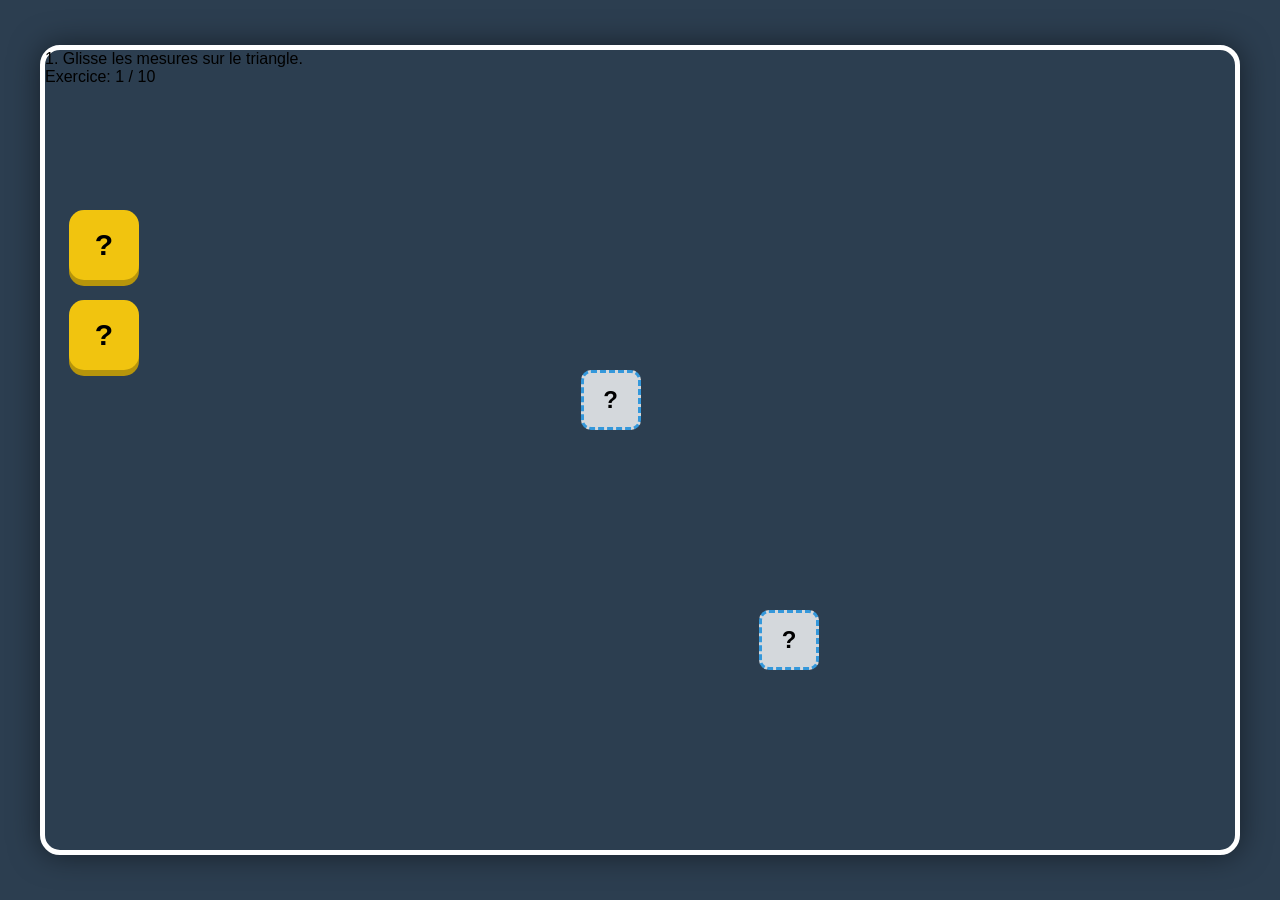
==== index.html @ 9ab74f84 "Update title and restructure game layout" ====
<!DOCTYPE html>
<html lang="fr">
<head>
    <meta charset="UTF-8">
    <meta name="viewport" content="width=device-width, initial-scale=1.0, maximum-scale=1.0, user-scalable=no">
    <title>Mission 1 - L'Hypoténuse</title>
    <link rel="stylesheet" href="style.css">
</head>
<body>
    <div id="game-viewport">
        <div id="game-container">
            <div id="instruction-panel">
                <span id="guide-text">1. Glisse les mesures sur le triangle.</span>
                <div id="progress-bar">Exercice: <span id="current-ex">1</span> / 10</div>
            </div>

            <canvas id="drawing-canvas"></canvas>

            <div id="inventory">
                <div class="draggable" draggable="true" id="val1">?</div>
                <div class="draggable" draggable="true" id="val2">?</div>
            </div>

            <div class="drop-label" id="label-a">?</div>
            <div class="drop-label" id="label-b">?</div>

            <div id="step-panel" class="hidden">
                <div class="step">a² = <input type="number" id="step-a2"></div>
                <div class="step">b² = <input type="number" id="step-b2"></div>
                <div class="step">Somme = <input type="number" id="step-sum"></div>
                <div class="step">√ (Racine) = <input type="number" id="step-sqrt"></div>
            </div>

            <div id="bravo-modal" class="modal hidden">
                <div class="modal-content">
                    <h2>🌟 BRAVO SERGIO ! 🌟</h2>
                    <p>C'est correct ! Tu es un champion.</p>
                    <button onclick="nextLevel()">CONTINUER</button>
                </div>
            </div>
        </div>
    </div>
    <script src="script.js"></script>
</body>
</html>
---- style.css ----
* { margin: 0; padding: 0; box-sizing: border-box; }

body {
    background: #2c3e50;
    display: flex;
    justify-content: center;
    align-items: center;
    height: 100vh; /* Ocupa el 100% del alto de la pantalla */
    width: 100vw;
    overflow: hidden;
    font-family: 'Arial', sans-serif;
}

#game-container {
    position: relative;
    /* Esto hace que el juego sea lo más grande posible sin salirse */
    width: 95vw; 
    height: 90vh; 
    max-width: 1200px;
    background-image: url('images/mision1.png');
    background-size: 100% 100%; /* Estira la imagen para cubrir el fondo */
    background-repeat: no-repeat;
    border: 5px solid white;
    border-radius: 20px;
    box-shadow: 0 0 30px rgba(0,0,0,0.5);
}

/* Área de dibujo */
#drawing-canvas {
    position: absolute;
    top: 0; left: 0;
    width: 100%; height: 100%;
    z-index: 5;
}

/* Panel de cálculos - Adaptable */
#step-panel {
    position: absolute;
    right: 2%; top: 2%;
    width: 30%; /* Ocupa el 30% del ancho del juego */
    min-width: 250px;
    background: rgba(255,255,255,0.95);
    padding: 20px;
    border-radius: 15px;
    border: 5px solid #2ecc71;
    z-index: 100;
}

.step {
    display: flex;
    justify-content: space-between;
    align-items: center;
    margin-bottom: 15px;
    font-size: clamp(14px, 1.5vw, 18px); /* Letra que cambia de tamaño */
    font-weight: bold;
}

.step input {
    width: 80px;
    height: 40px;
    font-size: 20px;
    text-align: center;
    border: 2px solid #bdc3c7;
    border-radius: 8px;
}

/* Etiquetas del triángulo - Posicionadas en % para que no se muevan */
.drop-label {
    position: absolute;
    width: 60px; height: 60px;
    background: rgba(255,255,255,0.8);
    border: 3px dashed #3498db;
    border-radius: 10px;
    display: flex; justify-content: center; align-items: center;
    font-size: 24px; font-weight: bold;
    z-index: 10;
}

#label-a { top: 40%; left: 45%; } /* Ajusta estos % según tu dibujo */
#label-b { top: 70%; left: 60%; }

#inventory {
    position: absolute;
    left: 2%; top: 20%;
    display: flex; flex-direction: column; gap: 20px;
    z-index: 20;
}

.draggable {
    width: 70px; height: 70px;
    background: #f1c40f;
    border-radius: 15px;
    display: flex; justify-content: center; align-items: center;
    font-size: 30px; font-weight: bold;
    cursor: grab;
    box-shadow: 0 6px 0 #b7950b;
}

.hidden { display: none; }
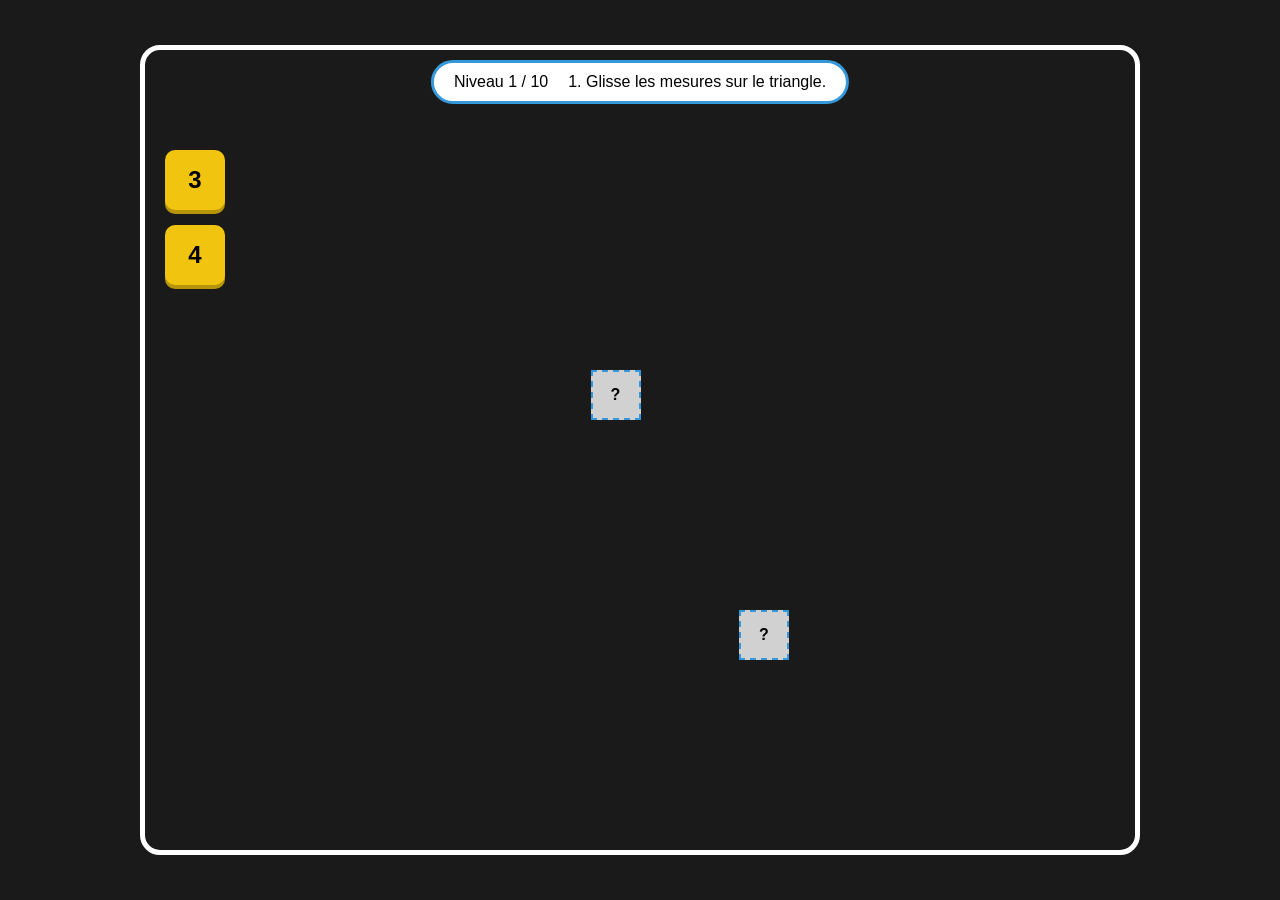
==== commit 1ee58819: "Update title and instructional text in index.html" ====
--- a/index.html
+++ b/index.html
@@ -3,15 +3,15 @@
 <head>
     <meta charset="UTF-8">
     <meta name="viewport" content="width=device-width, initial-scale=1.0, maximum-scale=1.0, user-scalable=no">
-    <title>Mission 1 - L'Hypoténuse</title>
+    <title>L'Inspecteur Pythagore - Mission 1</title>
     <link rel="stylesheet" href="style.css">
 </head>
 <body>
     <div id="game-viewport">
         <div id="game-container">
             <div id="instruction-panel">
-                <span id="guide-text">1. Glisse les mesures sur le triangle.</span>
-                <div id="progress-bar">Exercice: <span id="current-ex">1</span> / 10</div>
+                <div id="progress-tag">Niveau <span id="current-ex">1</span> / 10</div>
+                <p id="guide-text">Glisse les mesures sur le triangle.</p>
             </div>
 
             <canvas id="drawing-canvas"></canvas>
@@ -33,9 +33,10 @@
 
             <div id="bravo-modal" class="modal hidden">
                 <div class="modal-content">
-                    <h2>🌟 BRAVO SERGIO ! 🌟</h2>
-                    <p>C'est correct ! Tu es un champion.</p>
-                    <button onclick="nextLevel()">CONTINUER</button>
+                    <div class="star">⭐</div>
+                    <h2>TRES BIEN, SERGIO !</h2>
+                    <p>Le triangle n'a plus de secrets pour toi.</p>
+                    <button onclick="nextLevel()">SUIVANT ➔</button>
                 </div>
             </div>
         </div>
--- a/style.css
+++ b/style.css
@@ -1,99 +1,46 @@
 * { margin: 0; padding: 0; box-sizing: border-box; }
+body { background: #1a1a1a; display: flex; justify-content: center; align-items: center; height: 100vh; overflow: hidden; font-family: 'Comic Sans MS', sans-serif; }
 
-body {
-    background: #2c3e50;
-    display: flex;
-    justify-content: center;
-    align-items: center;
-    height: 100vh; /* Ocupa el 100% del alto de la pantalla */
-    width: 100vw;
-    overflow: hidden;
-    font-family: 'Arial', sans-serif;
+#game-container {
+    position: relative; width: 95vw; height: 90vh; max-width: 1000px;
+    background-image: url('images/mision1.png'); background-size: 100% 100%;
+    border: 5px solid white; border-radius: 20px;
 }
 
-#game-container {
-    position: relative;
-    /* Esto hace que el juego sea lo más grande posible sin salirse */
-    width: 95vw; 
-    height: 90vh; 
-    max-width: 1200px;
-    background-image: url('images/mision1.png');
-    background-size: 100% 100%; /* Estira la imagen para cubrir el fondo */
-    background-repeat: no-repeat;
-    border: 5px solid white;
-    border-radius: 20px;
-    box-shadow: 0 0 30px rgba(0,0,0,0.5);
+/* Panel de instrucciones superior */
+#instruction-panel {
+    position: absolute; top: 10px; left: 50%; transform: translateX(-50%);
+    background: white; padding: 10px 20px; border-radius: 30px;
+    border: 3px solid #3498db; z-index: 100; display: flex; gap: 20px; align-items: center;
 }
 
-/* Área de dibujo */
-#drawing-canvas {
-    position: absolute;
-    top: 0; left: 0;
-    width: 100%; height: 100%;
-    z-index: 5;
+#progress-bar { background: #3498db; color: white; padding: 5px 15px; border-radius: 20px; font-weight: bold; }
+
+/* Panel de Cálculos */
+#step-panel {
+    position: absolute; right: 20px; top: 80px; width: 220px;
+    background: rgba(255,255,255,0.95); padding: 15px; border-radius: 15px;
+    border: 4px solid #2ecc71; z-index: 100;
 }
+.step { display: flex; justify-content: space-between; margin-bottom: 10px; font-weight: bold; }
+.step input { width: 70px; height: 35px; text-align: center; font-size: 18px; border-radius: 5px; border: 2px solid #bdc3c7; }
 
-/* Panel de cálculos - Adaptable */
-#step-panel {
-    position: absolute;
-    right: 2%; top: 2%;
-    width: 30%; /* Ocupa el 30% del ancho del juego */
-    min-width: 250px;
-    background: rgba(255,255,255,0.95);
-    padding: 20px;
-    border-radius: 15px;
-    border: 5px solid #2ecc71;
-    z-index: 100;
+/* Modal de Bravo */
+.modal {
+    position: absolute; inset: 0; background: rgba(0,0,0,0.8);
+    display: flex; justify-content: center; align-items: center; z-index: 1000;
 }
+.modal-content {
+    background: white; padding: 40px; border-radius: 30px; text-align: center;
+    border: 8px solid #f1c40f; transform: scale(1.1);
+}
+.modal h2 { color: #2ecc71; font-size: 30px; margin-bottom: 10px; }
+.modal button { background: #2ecc71; color: white; border: none; padding: 15px 30px; border-radius: 10px; font-size: 20px; cursor: pointer; margin-top: 20px; font-weight: bold; }
 
-.step {
-    display: flex;
-    justify-content: space-between;
-    align-items: center;
-    margin-bottom: 15px;
-    font-size: clamp(14px, 1.5vw, 18px); /* Letra que cambia de tamaño */
-    font-weight: bold;
-}
-
-.step input {
-    width: 80px;
-    height: 40px;
-    font-size: 20px;
-    text-align: center;
-    border: 2px solid #bdc3c7;
-    border-radius: 8px;
-}
-
-/* Etiquetas del triángulo - Posicionadas en % para que no se muevan */
-.drop-label {
-    position: absolute;
-    width: 60px; height: 60px;
-    background: rgba(255,255,255,0.8);
-    border: 3px dashed #3498db;
-    border-radius: 10px;
-    display: flex; justify-content: center; align-items: center;
-    font-size: 24px; font-weight: bold;
-    z-index: 10;
-}
-
-#label-a { top: 40%; left: 45%; } /* Ajusta estos % según tu dibujo */
-#label-b { top: 70%; left: 60%; }
-
-#inventory {
-    position: absolute;
-    left: 2%; top: 20%;
-    display: flex; flex-direction: column; gap: 20px;
-    z-index: 20;
-}
-
-.draggable {
-    width: 70px; height: 70px;
-    background: #f1c40f;
-    border-radius: 15px;
-    display: flex; justify-content: center; align-items: center;
-    font-size: 30px; font-weight: bold;
-    cursor: grab;
-    box-shadow: 0 6px 0 #b7950b;
-}
-
-.hidden { display: none; }
+/* Resto de elementos (labels, canvas, draggables) mantener igual que antes */
+#drawing-canvas { position: absolute; inset: 0; z-index: 5; }
+.drop-label { position: absolute; width: 50px; height: 50px; background: rgba(255,255,255,0.8); border: 2px dashed #3498db; display: flex; justify-content: center; align-items: center; font-weight: bold; z-index: 10; }
+#label-a { top: 40%; left: 45%; } #label-b { top: 70%; left: 60%; }
+#inventory { position: absolute; left: 20px; top: 100px; z-index: 20; display: flex; flex-direction: column; gap: 15px; }
+.draggable { width: 60px; height: 60px; background: #f1c40f; border-radius: 10px; display: flex; justify-content: center; align-items: center; font-size: 24px; font-weight: bold; cursor: grab; box-shadow: 0 4px 0 #b7950b; }
+.hidden { display: none !important; }
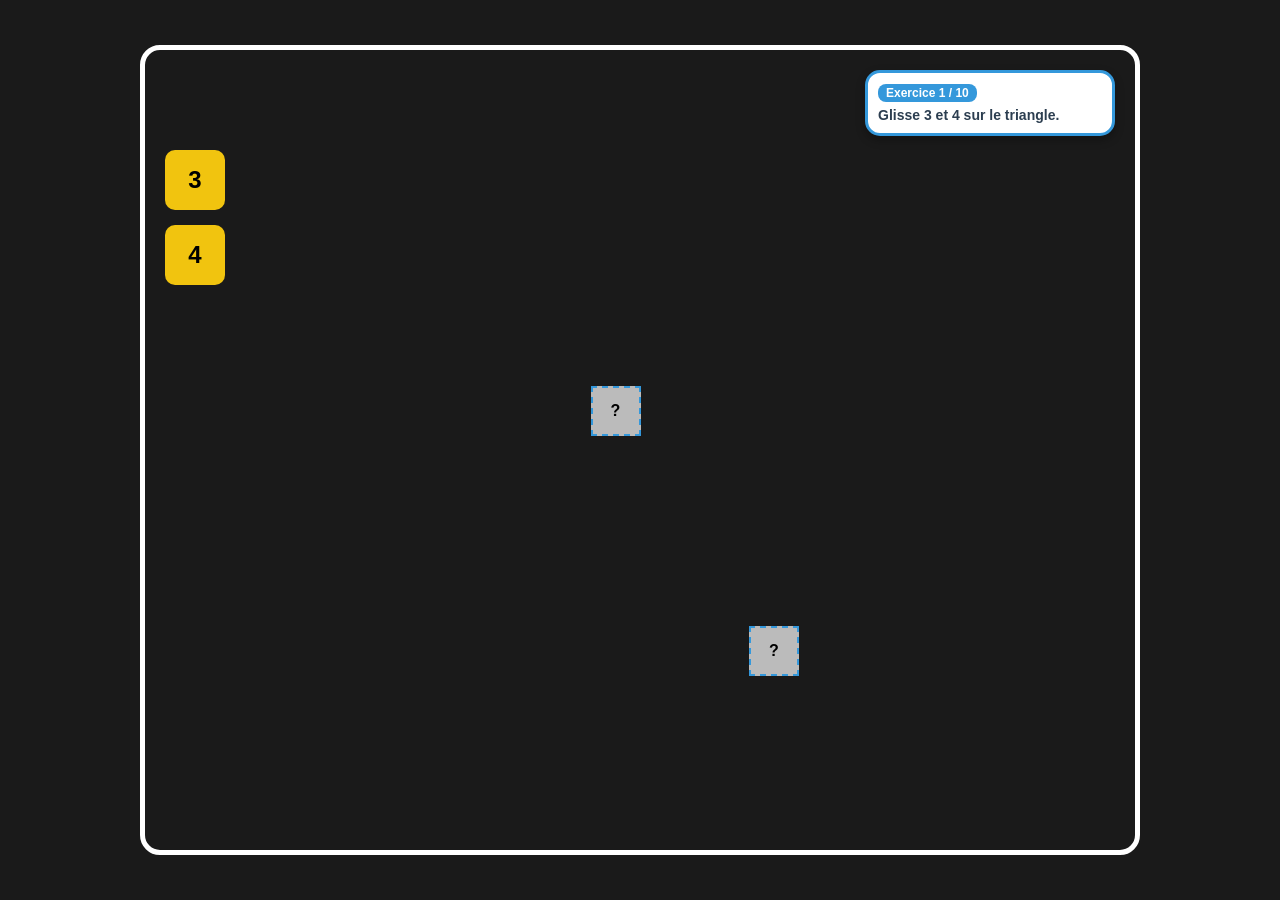
==== commit 2edcfa17: "Update title and instructional text in index.html" ====
--- a/index.html
+++ b/index.html
@@ -3,41 +3,37 @@
 <head>
     <meta charset="UTF-8">
     <meta name="viewport" content="width=device-width, initial-scale=1.0, maximum-scale=1.0, user-scalable=no">
-    <title>L'Inspecteur Pythagore - Mission 1</title>
+    <title>L'Inspecteur Pythagore</title>
     <link rel="stylesheet" href="style.css">
 </head>
 <body>
-    <div id="game-viewport">
-        <div id="game-container">
-            <div id="instruction-panel">
-                <div id="progress-tag">Niveau <span id="current-ex">1</span> / 10</div>
-                <p id="guide-text">Glisse les mesures sur le triangle.</p>
-            </div>
+    <div id="game-container">
+        <div id="instruction-panel">
+            <div id="progress-tag">Exercice <span id="current-ex">1</span> / 10</div>
+            <p id="guide-text">Glisse les mesures sur le triangle.</p>
+        </div>
 
-            <canvas id="drawing-canvas"></canvas>
+        <canvas id="drawing-canvas"></canvas>
 
-            <div id="inventory">
-                <div class="draggable" draggable="true" id="val1">?</div>
-                <div class="draggable" draggable="true" id="val2">?</div>
-            </div>
+        <div id="inventory">
+            <div class="draggable" draggable="true" id="val1">?</div>
+            <div class="draggable" draggable="true" id="val2">?</div>
+        </div>
 
-            <div class="drop-label" id="label-a">?</div>
-            <div class="drop-label" id="label-b">?</div>
+        <div class="drop-label" id="label-a">?</div>
+        <div class="drop-label" id="label-b">?</div>
 
-            <div id="step-panel" class="hidden">
-                <div class="step">a² = <input type="number" id="step-a2"></div>
-                <div class="step">b² = <input type="number" id="step-b2"></div>
-                <div class="step">Somme = <input type="number" id="step-sum"></div>
-                <div class="step">√ (Racine) = <input type="number" id="step-sqrt"></div>
-            </div>
+        <div id="step-panel" class="hidden">
+            <div class="step">a² = <input type="number" id="step-a2"></div>
+            <div class="step">b² = <input type="number" id="step-b2"></div>
+            <div class="step">Somme = <input type="number" id="step-sum"></div>
+            <div class="step">√ (Rac) = <input type="number" id="step-sqrt"></div>
+        </div>
 
-            <div id="bravo-modal" class="modal hidden">
-                <div class="modal-content">
-                    <div class="star">⭐</div>
-                    <h2>TRES BIEN, SERGIO !</h2>
-                    <p>Le triangle n'a plus de secrets pour toi.</p>
-                    <button onclick="nextLevel()">SUIVANT ➔</button>
-                </div>
+        <div id="bravo-modal" class="modal hidden">
+            <div class="modal-content">
+                <h2>🌟 TRES BIEN, SERGIO ! 🌟</h2>
+                <button onclick="nextLevel()">SUIVANT ➔</button>
             </div>
         </div>
     </div>
--- a/style.css
+++ b/style.css
@@ -1,46 +1,69 @@
 * { margin: 0; padding: 0; box-sizing: border-box; }
-body { background: #1a1a1a; display: flex; justify-content: center; align-items: center; height: 100vh; overflow: hidden; font-family: 'Comic Sans MS', sans-serif; }
+
+body {
+    background: #1a1a1a;
+    display: flex;
+    justify-content: center;
+    align-items: center;
+    height: 100vh;
+    overflow: hidden;
+    font-family: 'Comic Sans MS', sans-serif;
+}
 
 #game-container {
-    position: relative; width: 95vw; height: 90vh; max-width: 1000px;
-    background-image: url('images/mision1.png'); background-size: 100% 100%;
-    border: 5px solid white; border-radius: 20px;
+    position: relative;
+    width: 95vw;
+    height: 90vh;
+    max-width: 1000px;
+    /* ESTO ASEGURA QUE SE VEA LA IMAGEN */
+    background-image: url('images/mision1.png');
+    background-size: 100% 100%;
+    background-repeat: no-repeat;
+    border: 5px solid white;
+    border-radius: 20px;
 }
 
-/* Panel de instrucciones superior */
+/* CAMBIO SOLICITADO: Panel movido a la derecha para no tapar el título */
 #instruction-panel {
-    position: absolute; top: 10px; left: 50%; transform: translateX(-50%);
-    background: white; padding: 10px 20px; border-radius: 30px;
-    border: 3px solid #3498db; z-index: 100; display: flex; gap: 20px; align-items: center;
+    position: absolute;
+    top: 20px;
+    right: 20px; /* Antes estaba en el centro (left 50%), ahora a la derecha */
+    width: 250px;
+    background: white;
+    padding: 10px;
+    border-radius: 15px;
+    border: 3px solid #3498db;
+    z-index: 100;
+    box-shadow: 0 4px 10px rgba(0,0,0,0.3);
 }
 
-#progress-bar { background: #3498db; color: white; padding: 5px 15px; border-radius: 20px; font-weight: bold; }
+#progress-tag {
+    background: #3498db;
+    color: white;
+    padding: 2px 8px;
+    border-radius: 8px;
+    font-size: 12px;
+    font-weight: bold;
+    display: inline-block;
+    margin-bottom: 5px;
+}
 
-/* Panel de Cálculos */
-#step-panel {
-    position: absolute; right: 20px; top: 80px; width: 220px;
-    background: rgba(255,255,255,0.95); padding: 15px; border-radius: 15px;
-    border: 4px solid #2ecc71; z-index: 100;
-}
+#guide-text { font-size: 14px; font-weight: bold; color: #2c3e50; }
+
+/* Resto de elementos fijos */
+#drawing-canvas { position: absolute; inset: 0; z-index: 5; }
+
+#inventory { position: absolute; left: 20px; top: 100px; z-index: 20; display: flex; flex-direction: column; gap: 15px; }
+.draggable { width: 60px; height: 60px; background: #f1c40f; border-radius: 10px; display: flex; justify-content: center; align-items: center; font-size: 24px; font-weight: bold; cursor: grab; }
+
+.drop-label { position: absolute; width: 50px; height: 50px; background: rgba(255,255,255,0.7); border: 2px dashed #3498db; display: flex; justify-content: center; align-items: center; font-weight: bold; z-index: 10; }
+#label-a { top: 42%; left: 45%; } 
+#label-b { top: 72%; left: 61%; }
+
+#step-panel { position: absolute; right: 20px; top: 120px; width: 220px; background: white; padding: 15px; border-radius: 15px; border: 4px solid #2ecc71; z-index: 100; }
 .step { display: flex; justify-content: space-between; margin-bottom: 10px; font-weight: bold; }
-.step input { width: 70px; height: 35px; text-align: center; font-size: 18px; border-radius: 5px; border: 2px solid #bdc3c7; }
+.step input { width: 60px; text-align: center; font-weight: bold; }
 
-/* Modal de Bravo */
-.modal {
-    position: absolute; inset: 0; background: rgba(0,0,0,0.8);
-    display: flex; justify-content: center; align-items: center; z-index: 1000;
-}
-.modal-content {
-    background: white; padding: 40px; border-radius: 30px; text-align: center;
-    border: 8px solid #f1c40f; transform: scale(1.1);
-}
-.modal h2 { color: #2ecc71; font-size: 30px; margin-bottom: 10px; }
-.modal button { background: #2ecc71; color: white; border: none; padding: 15px 30px; border-radius: 10px; font-size: 20px; cursor: pointer; margin-top: 20px; font-weight: bold; }
-
-/* Resto de elementos (labels, canvas, draggables) mantener igual que antes */
-#drawing-canvas { position: absolute; inset: 0; z-index: 5; }
-.drop-label { position: absolute; width: 50px; height: 50px; background: rgba(255,255,255,0.8); border: 2px dashed #3498db; display: flex; justify-content: center; align-items: center; font-weight: bold; z-index: 10; }
-#label-a { top: 40%; left: 45%; } #label-b { top: 70%; left: 60%; }
-#inventory { position: absolute; left: 20px; top: 100px; z-index: 20; display: flex; flex-direction: column; gap: 15px; }
-.draggable { width: 60px; height: 60px; background: #f1c40f; border-radius: 10px; display: flex; justify-content: center; align-items: center; font-size: 24px; font-weight: bold; cursor: grab; box-shadow: 0 4px 0 #b7950b; }
+.modal { position: absolute; inset: 0; background: rgba(0,0,0,0.8); display: flex; justify-content: center; align-items: center; z-index: 1000; }
+.modal-content { background: white; padding: 30px; border-radius: 20px; text-align: center; border: 6px solid #f1c40f; }
 .hidden { display: none !important; }
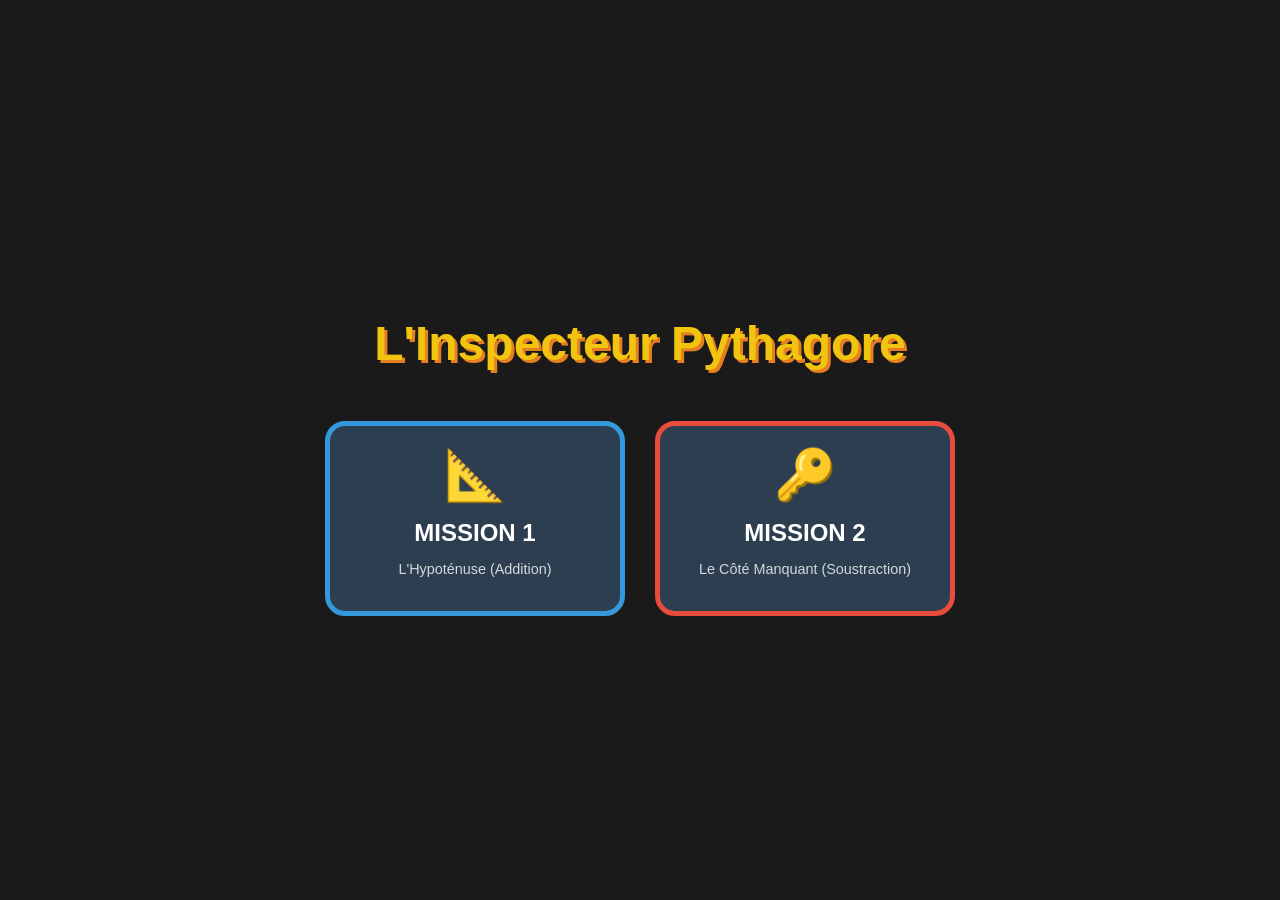
==== commit 4d2754f2: "Rename menu.html to index.html" ====
--- a/index.html
+++ b/index.html
@@ -2,41 +2,72 @@
 <html lang="fr">
 <head>
     <meta charset="UTF-8">
-    <meta name="viewport" content="width=device-width, initial-scale=1.0, maximum-scale=1.0, user-scalable=no">
-    <title>L'Inspecteur Pythagore</title>
-    <link rel="stylesheet" href="style.css">
+    <meta name="viewport" content="width=device-width, initial-scale=1.0">
+    <title>L'Inspecteur Pythagore - Menu</title>
+    <style>
+        body {
+            background: #1a1a1a;
+            color: white;
+            font-family: 'Comic Sans MS', sans-serif;
+            display: flex;
+            flex-direction: column;
+            align-items: center;
+            justify-content: center;
+            height: 100vh;
+            margin: 0;
+        }
+        h1 { font-size: 3rem; color: #f1c40f; text-shadow: 3px 3px #e67e22; margin-bottom: 50px; }
+        
+        .menu-container {
+            display: flex;
+            gap: 30px;
+            flex-wrap: wrap;
+            justify-content: center;
+        }
+
+        .mission-card {
+            width: 250px;
+            background: #2c3e50;
+            border: 5px solid white;
+            border-radius: 20px;
+            padding: 20px;
+            text-align: center;
+            cursor: pointer;
+            transition: transform 0.3s, border-color 0.3s;
+            text-decoration: none;
+            color: white;
+        }
+
+        .mission-card:hover {
+            transform: scale(1.1);
+            border-color: #f1c40f;
+        }
+
+        .m1 { border-color: #3498db; }
+        .m2 { border-color: #e74c3c; }
+
+        .icon { font-size: 50px; margin-bottom: 15px; }
+        h2 { margin: 10px 0; }
+        p { font-size: 0.9rem; opacity: 0.8; }
+    </style>
 </head>
 <body>
-    <div id="game-container">
-        <div id="instruction-panel">
-            <div id="progress-tag">Exercice <span id="current-ex">1</span> / 10</div>
-            <p id="guide-text">Glisse les mesures sur le triangle.</p>
-        </div>
 
-        <canvas id="drawing-canvas"></canvas>
+    <h1>L'Inspecteur Pythagore</h1>
 
-        <div id="inventory">
-            <div class="draggable" draggable="true" id="val1">?</div>
-            <div class="draggable" draggable="true" id="val2">?</div>
-        </div>
+    <div class="menu-container">
+        <a href="index.html" class="mission-card m1">
+            <div class="icon">📐</div>
+            <h2>MISSION 1</h2>
+            <p>L'Hypoténuse (Addition)</p>
+        </a>
 
-        <div class="drop-label" id="label-a">?</div>
-        <div class="drop-label" id="label-b">?</div>
+        <a href="mision2.html" class="mission-card m2">
+            <div class="icon">🔑</div>
+            <h2>MISSION 2</h2>
+            <p>Le Côté Manquant (Soustraction)</p>
+        </a>
+    </div>
 
-        <div id="step-panel" class="hidden">
-            <div class="step">a² = <input type="number" id="step-a2"></div>
-            <div class="step">b² = <input type="number" id="step-b2"></div>
-            <div class="step">Somme = <input type="number" id="step-sum"></div>
-            <div class="step">√ (Rac) = <input type="number" id="step-sqrt"></div>
-        </div>
-
-        <div id="bravo-modal" class="modal hidden">
-            <div class="modal-content">
-                <h2>🌟 TRES BIEN, SERGIO ! 🌟</h2>
-                <button onclick="nextLevel()">SUIVANT ➔</button>
-            </div>
-        </div>
-    </div>
-    <script src="script.js"></script>
 </body>
 </html>
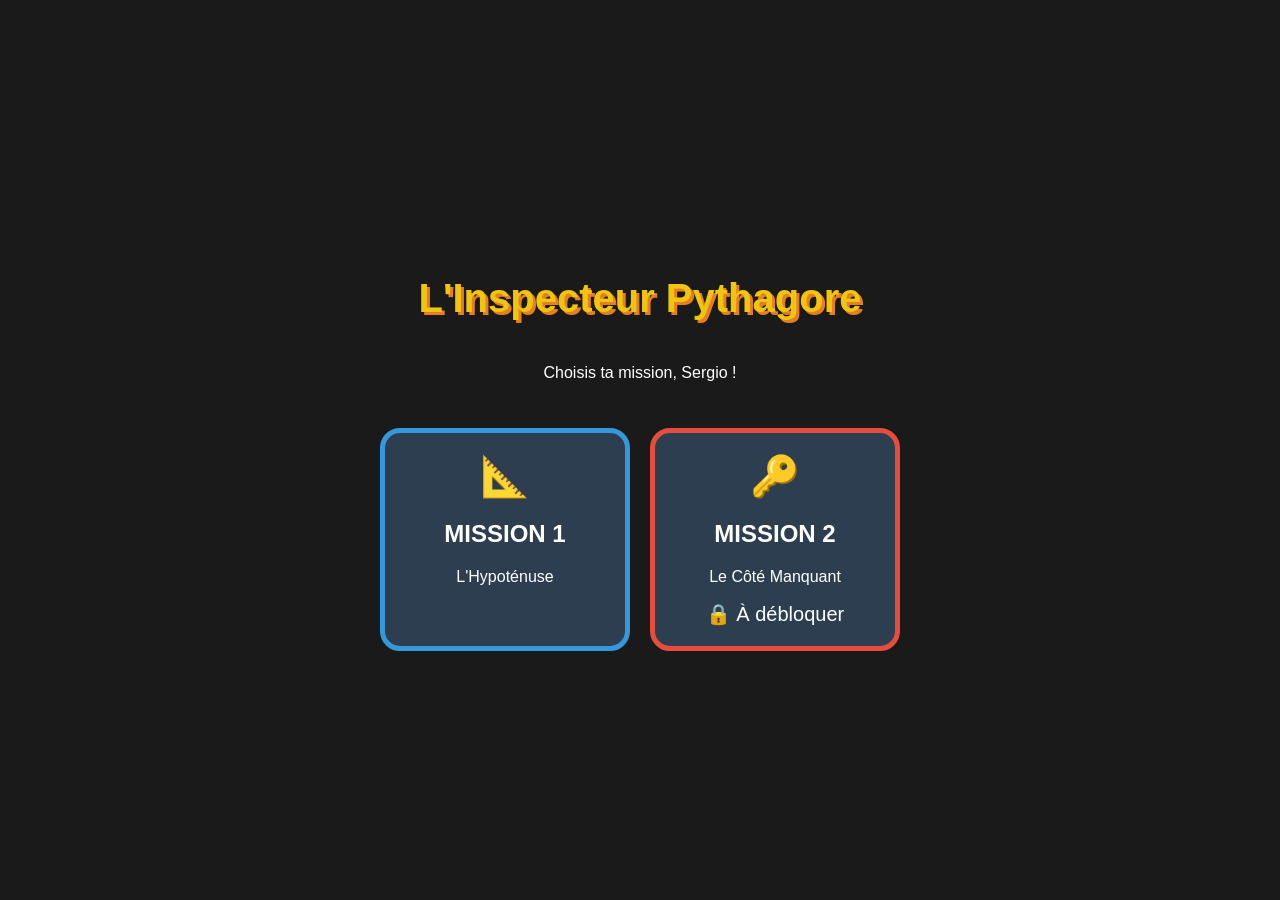
==== commit f27e6bdb: "Refactor HTML structure and update styles" ====
--- a/index.html
+++ b/index.html
@@ -5,67 +5,38 @@
     <meta name="viewport" content="width=device-width, initial-scale=1.0">
     <title>L'Inspecteur Pythagore - Menu</title>
     <style>
-        body {
-            background: #1a1a1a;
-            color: white;
-            font-family: 'Comic Sans MS', sans-serif;
-            display: flex;
-            flex-direction: column;
-            align-items: center;
-            justify-content: center;
-            height: 100vh;
-            margin: 0;
+        body { background: #1a1a1a; color: white; font-family: 'Comic Sans MS', sans-serif; display: flex; flex-direction: column; align-items: center; justify-content: center; height: 100vh; margin: 0; }
+        h1 { font-size: 2.5rem; color: #f1c40f; text-shadow: 3px 3px #e67e22; text-align: center; }
+        .menu-container { display: flex; gap: 20px; flex-wrap: wrap; justify-content: center; margin-top: 30px; }
+        .mission-card {
+            width: 200px; background: #2c3e50; border: 5px solid white; border-radius: 20px;
+            padding: 20px; text-align: center; cursor: pointer; transition: 0.3s;
+            text-decoration: none; color: white;
         }
-        h1 { font-size: 3rem; color: #f1c40f; text-shadow: 3px 3px #e67e22; margin-bottom: 50px; }
-        
-        .menu-container {
-            display: flex;
-            gap: 30px;
-            flex-wrap: wrap;
-            justify-content: center;
-        }
-
-        .mission-card {
-            width: 250px;
-            background: #2c3e50;
-            border: 5px solid white;
-            border-radius: 20px;
-            padding: 20px;
-            text-align: center;
-            cursor: pointer;
-            transition: transform 0.3s, border-color 0.3s;
-            text-decoration: none;
-            color: white;
-        }
-
-        .mission-card:hover {
-            transform: scale(1.1);
-            border-color: #f1c40f;
-        }
-
+        .mission-card:hover { transform: scale(1.05); border-color: #f1c40f; }
         .m1 { border-color: #3498db; }
         .m2 { border-color: #e74c3c; }
-
-        .icon { font-size: 50px; margin-bottom: 15px; }
-        h2 { margin: 10px 0; }
-        p { font-size: 0.9rem; opacity: 0.8; }
+        .icon { font-size: 40px; }
+        .lock { font-size: 20px; display: block; margin-top: 10px; }
     </style>
 </head>
 <body>
 
     <h1>L'Inspecteur Pythagore</h1>
+    <p>Choisis ta mission, Sergio !</p>
 
     <div class="menu-container">
-        <a href="index.html" class="mission-card m1">
+        <a href="mision1.html" class="mission-card m1">
             <div class="icon">📐</div>
             <h2>MISSION 1</h2>
-            <p>L'Hypoténuse (Addition)</p>
+            <p>L'Hypoténuse</p>
         </a>
 
         <a href="mision2.html" class="mission-card m2">
             <div class="icon">🔑</div>
             <h2>MISSION 2</h2>
-            <p>Le Côté Manquant (Soustraction)</p>
+            <p>Le Côté Manquant</p>
+            <span class="lock">🔒 À débloquer</span>
         </a>
     </div>
 
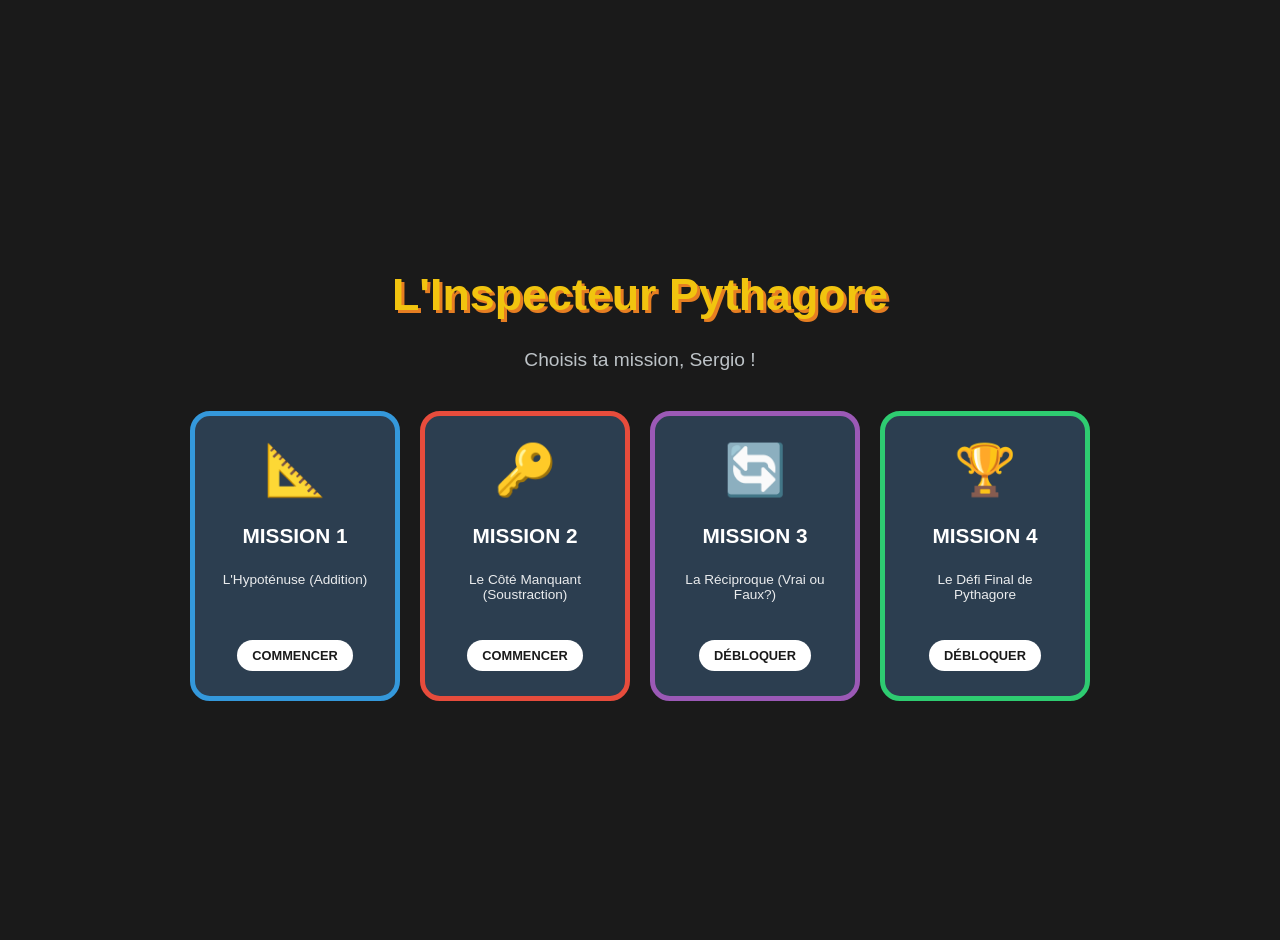
==== commit 67aca9e0: "Refactor index.html for improved layout and content Updated the title and improved styling for bette" ====
--- a/index.html
+++ b/index.html
@@ -3,40 +3,101 @@
 <head>
     <meta charset="UTF-8">
     <meta name="viewport" content="width=device-width, initial-scale=1.0">
-    <title>L'Inspecteur Pythagore - Menu</title>
+    <title>L'Inspecteur Pythagore - Menu Principal</title>
     <style>
-        body { background: #1a1a1a; color: white; font-family: 'Comic Sans MS', sans-serif; display: flex; flex-direction: column; align-items: center; justify-content: center; height: 100vh; margin: 0; }
-        h1 { font-size: 2.5rem; color: #f1c40f; text-shadow: 3px 3px #e67e22; text-align: center; }
-        .menu-container { display: flex; gap: 20px; flex-wrap: wrap; justify-content: center; margin-top: 30px; }
+        body {
+            background: #1a1a1a;
+            color: white;
+            font-family: 'Comic Sans MS', sans-serif;
+            display: flex;
+            flex-direction: column;
+            align-items: center;
+            justify-content: center;
+            min-height: 100vh;
+            margin: 0;
+            padding: 20px;
+        }
+        h1 { font-size: 2.8rem; color: #f1c40f; text-shadow: 3px 3px #e67e22; text-align: center; margin-bottom: 10px; }
+        .subtitle { margin-bottom: 40px; font-size: 1.2rem; color: #bdc3c7; }
+
+        .menu-grid {
+            display: grid;
+            grid-template-columns: repeat(auto-fit, minmax(200px, 1fr));
+            gap: 20px;
+            width: 100%;
+            max-width: 900px;
+        }
+
         .mission-card {
-            width: 200px; background: #2c3e50; border: 5px solid white; border-radius: 20px;
-            padding: 20px; text-align: center; cursor: pointer; transition: 0.3s;
-            text-decoration: none; color: white;
+            background: #2c3e50;
+            border: 5px solid white;
+            border-radius: 20px;
+            padding: 25px;
+            text-align: center;
+            text-decoration: none;
+            color: white;
+            transition: all 0.3s ease;
+            display: flex;
+            flex-direction: column;
+            align-items: center;
+            position: relative;
         }
-        .mission-card:hover { transform: scale(1.05); border-color: #f1c40f; }
-        .m1 { border-color: #3498db; }
-        .m2 { border-color: #e74c3c; }
-        .icon { font-size: 40px; }
-        .lock { font-size: 20px; display: block; margin-top: 10px; }
+
+        .mission-card:hover { transform: translateY(-10px); }
+
+        /* Colores por Misión */
+        .m1 { border-color: #3498db; } .m1:hover { background: #3498db; }
+        .m2 { border-color: #e74c3c; } .m2:hover { background: #e74c3c; }
+        .m3 { border-color: #9b59b6; } .m3:hover { background: #9b59b6; }
+        .m4 { border-color: #2ecc71; } .m4:hover { background: #2ecc71; }
+
+        .icon { font-size: 50px; margin-bottom: 15px; }
+        h2 { margin: 10px 0; font-size: 1.3rem; }
+        .desc { font-size: 0.85rem; opacity: 0.9; min-height: 40px; }
+        
+        .btn-play {
+            margin-top: 15px;
+            background: white;
+            color: #1a1a1a;
+            padding: 8px 15px;
+            border-radius: 20px;
+            font-weight: bold;
+            font-size: 0.8rem;
+        }
     </style>
 </head>
 <body>
 
     <h1>L'Inspecteur Pythagore</h1>
-    <p>Choisis ta mission, Sergio !</p>
+    <p class="subtitle">Choisis ta mission, Sergio !</p>
 
-    <div class="menu-container">
+    <div class="menu-grid">
         <a href="mision1.html" class="mission-card m1">
             <div class="icon">📐</div>
             <h2>MISSION 1</h2>
-            <p>L'Hypoténuse</p>
+            <p class="desc">L'Hypoténuse (Addition)</p>
+            <div class="btn-play">COMMENCER</div>
         </a>
 
         <a href="mision2.html" class="mission-card m2">
             <div class="icon">🔑</div>
             <h2>MISSION 2</h2>
-            <p>Le Côté Manquant</p>
-            <span class="lock">🔒 À débloquer</span>
+            <p class="desc">Le Côté Manquant (Soustraction)</p>
+            <div class="btn-play">COMMENCER</div>
+        </a>
+
+        <a href="mision3.html" class="mission-card m3">
+            <div class="icon">🔄</div>
+            <h2>MISSION 3</h2>
+            <p class="desc">La Réciproque (Vrai ou Faux?)</p>
+            <div class="btn-play">DÉBLOQUER</div>
+        </a>
+
+        <a href="mision4.html" class="mission-card m4">
+            <div class="icon">🏆</div>
+            <h2>MISSION 4</h2>
+            <p class="desc">Le Défi Final de Pythagore</p>
+            <div class="btn-play">DÉBLOQUER</div>
         </a>
     </div>
 
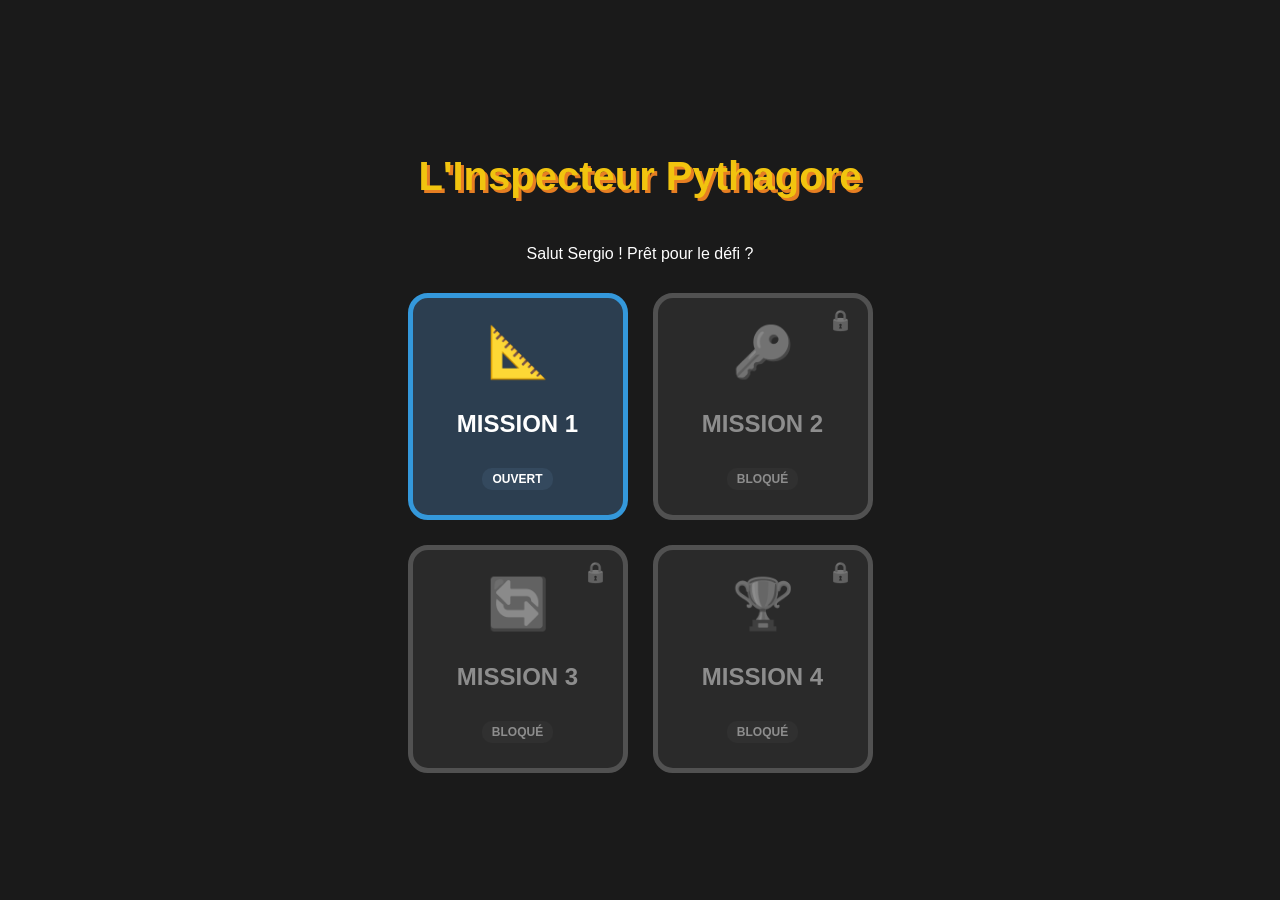
==== commit fed0b0f0: "Update index.html" ====
--- a/index.html
+++ b/index.html
@@ -3,7 +3,7 @@
 <head>
     <meta charset="UTF-8">
     <meta name="viewport" content="width=device-width, initial-scale=1.0">
-    <title>L'Inspecteur Pythagore - Menu Principal</title>
+    <title>L'Inspecteur Pythagore - Menu</title>
     <style>
         body {
             background: #1a1a1a;
@@ -15,91 +15,131 @@
             justify-content: center;
             min-height: 100vh;
             margin: 0;
-            padding: 20px;
         }
-        h1 { font-size: 2.8rem; color: #f1c40f; text-shadow: 3px 3px #e67e22; text-align: center; margin-bottom: 10px; }
-        .subtitle { margin-bottom: 40px; font-size: 1.2rem; color: #bdc3c7; }
+        h1 { font-size: 2.5rem; color: #f1c40f; text-shadow: 3px 3px #e67e22; margin-bottom: 30px; }
 
         .menu-grid {
             display: grid;
-            grid-template-columns: repeat(auto-fit, minmax(200px, 1fr));
-            gap: 20px;
-            width: 100%;
-            max-width: 900px;
+            grid-template-columns: repeat(2, 220px);
+            gap: 25px;
         }
 
         .mission-card {
             background: #2c3e50;
-            border: 5px solid white;
+            border: 5px solid #7f8c8d;
             border-radius: 20px;
             padding: 25px;
             text-align: center;
             text-decoration: none;
             color: white;
-            transition: all 0.3s ease;
+            position: relative;
+            transition: 0.3s;
             display: flex;
             flex-direction: column;
             align-items: center;
-            position: relative;
         }
 
-        .mission-card:hover { transform: translateY(-10px); }
+        /* Estilos cuando está BLOQUEADO */
+        .locked {
+            opacity: 0.5;
+            cursor: not-allowed;
+            filter: grayscale(1);
+        }
 
-        /* Colores por Misión */
-        .m1 { border-color: #3498db; } .m1:hover { background: #3498db; }
-        .m2 { border-color: #e74c3c; } .m2:hover { background: #e74c3c; }
-        .m3 { border-color: #9b59b6; } .m3:hover { background: #9b59b6; }
-        .m4 { border-color: #2ecc71; } .m4:hover { background: #2ecc71; }
+        /* Estilos cuando está DESBLOQUEADO */
+        .unlocked {
+            opacity: 1;
+            cursor: pointer;
+            filter: grayscale(0);
+            border-color: white;
+        }
+        .unlocked:hover { transform: scale(1.05); }
 
-        .icon { font-size: 50px; margin-bottom: 15px; }
-        h2 { margin: 10px 0; font-size: 1.3rem; }
-        .desc { font-size: 0.85rem; opacity: 0.9; min-height: 40px; }
+        /* Colores de borde por misión si están abiertas */
+        .m1.unlocked { border-color: #3498db; }
+        .m2.unlocked { border-color: #e74c3c; }
+        .m3.unlocked { border-color: #9b59b6; }
+        .m4.unlocked { border-color: #2ecc71; }
+
+        .icon { font-size: 50px; margin-bottom: 10px; }
+        .status-label { font-size: 12px; font-weight: bold; margin-top: 10px; padding: 4px 10px; border-radius: 10px; background: #34495e; }
         
-        .btn-play {
-            margin-top: 15px;
-            background: white;
-            color: #1a1a1a;
-            padding: 8px 15px;
-            border-radius: 20px;
-            font-weight: bold;
-            font-size: 0.8rem;
+        .lock-overlay {
+            position: absolute;
+            top: 10px;
+            right: 15px;
+            font-size: 20px;
         }
     </style>
 </head>
 <body>
 
     <h1>L'Inspecteur Pythagore</h1>
-    <p class="subtitle">Choisis ta mission, Sergio !</p>
+    <p style="margin-bottom: 30px;">Salut Sergio ! Prêt pour le défi ?</p>
 
     <div class="menu-grid">
-        <a href="mision1.html" class="mission-card m1">
+        <a href="mision1.html" class="mission-card m1 unlocked" id="card-m1">
             <div class="icon">📐</div>
             <h2>MISSION 1</h2>
-            <p class="desc">L'Hypoténuse (Addition)</p>
-            <div class="btn-play">COMMENCER</div>
+            <div class="status-label">OUVERT</div>
         </a>
 
-        <a href="mision2.html" class="mission-card m2">
+        <a href="#" class="mission-card m2 locked" id="card-m2">
+            <div class="lock-overlay">🔒</div>
             <div class="icon">🔑</div>
             <h2>MISSION 2</h2>
-            <p class="desc">Le Côté Manquant (Soustraction)</p>
-            <div class="btn-play">COMMENCER</div>
+            <div class="status-label">BLOQUÉ</div>
         </a>
 
-        <a href="mision3.html" class="mission-card m3">
+        <a href="#" class="mission-card m3 locked" id="card-m3">
+            <div class="lock-overlay">🔒</div>
             <div class="icon">🔄</div>
             <h2>MISSION 3</h2>
-            <p class="desc">La Réciproque (Vrai ou Faux?)</p>
-            <div class="btn-play">DÉBLOQUER</div>
+            <div class="status-label">BLOQUÉ</div>
         </a>
 
-        <a href="mision4.html" class="mission-card m4">
+        <a href="#" class="mission-card m4 locked" id="card-m4">
+            <div class="lock-overlay">🔒</div>
             <div class="icon">🏆</div>
             <h2>MISSION 4</h2>
-            <p class="desc">Le Défi Final de Pythagore</p>
-            <div class="btn-play">DÉBLOQUER</div>
+            <div class="status-label">BLOQUÉ</div>
         </a>
     </div>
 
+    <script>
+        // LÓGICA DE DESBLOQUEO
+        function updateMenu() {
+            // Revisamos qué niveles ha pasado Sergio
+            const m1Passed = localStorage.getItem('mision1_completed');
+            const m2Passed = localStorage.getItem('mision2_completed');
+            const m3Passed = localStorage.getItem('mision3_completed');
+
+            // Si pasó la 1, desbloqueamos la 2
+            if (m1Passed === 'true') {
+                const card2 = document.getElementById('card-m2');
+                card2.classList.remove('locked');
+                card2.classList.add('unlocked');
+                card2.href = "mision2.html";
+                card2.querySelector('.lock-overlay').innerText = "✅";
+                card2.querySelector('.status-label').innerText = "DÉBLOQUÉ";
+                card2.querySelector('.status-label').style.background = "#e74c3c";
+            }
+
+            // Si pasó la 2, desbloqueamos la 3
+            if (m2Passed === 'true') {
+                const card3 = document.getElementById('card-m3');
+                card3.classList.remove('locked');
+                card3.classList.add('unlocked');
+                card3.href = "mision3.html";
+                card3.querySelector('.lock-overlay').innerText = "✅";
+                card3.querySelector('.status-label').innerText = "DÉBLOQUÉ";
+                card3.querySelector('.status-label').style.background = "#9b59b6";
+            }
+
+            // ... y así sucesivamente
+        }
+
+        window.onload = updateMenu;
+    </script>
 </body>
 </html>
